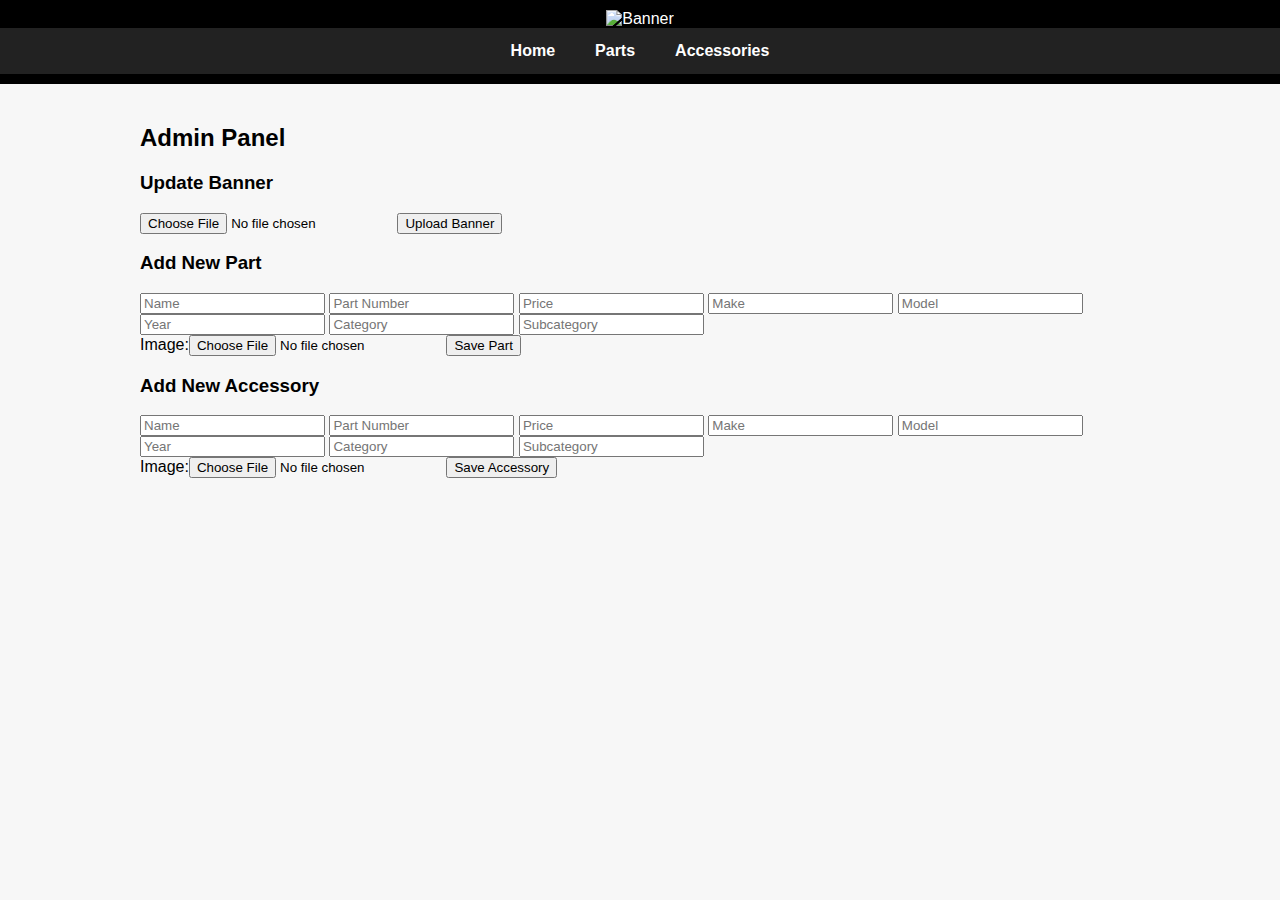
==== admin.html @ 04f53350 "Add files via upload" ====
<!DOCTYPE html>
<html lang="en">
<head>
  <meta charset="UTF-8"/>
  <title>Admin Panel</title>
  <link rel="stylesheet" href="style.css"/>
</head>
<body onload="loadAdminPage()">
  <header>
    <img id="banner" class="banner" src="banner.jpg" alt="Banner"/>
    <nav class="nav">
      <a href="index.html">Home</a>
      <a href="parts.html">Parts</a>
      <a href="accessories.html">Accessories</a>
    </nav>
  </header>
  <main class="main">
    <h2>Admin Panel</h2>
    <section>
      <h3>Update Banner</h3>
      <input type="file" id="bannerUpload"/>
      <button onclick="updateBanner()">Upload Banner</button>
    </section>

    <section>
      <h3>Add New Part</h3>
      <input placeholder="Name" id="partName"/>
      <input placeholder="Part Number" id="partNumber"/>
      <input placeholder="Price" id="partPrice"/>
      <input placeholder="Make" id="partMake"/>
      <input placeholder="Model" id="partModel"/>
      <input placeholder="Year" id="partYear"/>
      <input placeholder="Category" id="partCategory"/>
      <input placeholder="Subcategory" id="partSubcategory"/><br><label>Image:</label><input type="file" id="partImage"/>
      <button onclick="addPart()">Save Part</button>
      <div id="partsManager"></div>
    </section>

    <section>
      <h3>Add New Accessory</h3>
      <input placeholder="Name" id="accName"/>
      <input placeholder="Part Number" id="accNumber"/>
      <input placeholder="Price" id="accPrice"/>
      <input placeholder="Make" id="accMake"/>
      <input placeholder="Model" id="accModel"/>
      <input placeholder="Year" id="accYear"/>
      <input placeholder="Category" id="accCategory"/>
      <input placeholder="Subcategory" id="accSubcategory"/><br><label>Image:</label><input type="file" id="accImage"/>
      <button onclick="addAccessory()">Save Accessory</button>
      <div id="accessoriesManager"></div>
    </section>
  </main>
  <script src="admin-v2.js"></script>
</body>
</html>
---- style.css ----
body {
  margin: 0;
  font-family: Arial, sans-serif;
  background: #f7f7f7;
}
header {
  background: #000;
  color: white;
  text-align: center;
  padding: 10px 0;
}
.banner {
  width: 100%;
  max-height: 200px;
  object-fit: cover;
}
.nav {
  display: flex;
  justify-content: center;
  background: #222;
}
.nav a {
  color: white;
  padding: 14px 20px;
  text-decoration: none;
  font-weight: bold;
}
.nav a:hover {
  background: #444;
}
.main {
  padding: 20px;
  max-width: 1000px;
  margin: auto;
}
.collapsible, .sub-collapsible {
  cursor: pointer;
  padding: 10px;
  font-size: 16px;
  border: none;
  background: #000;
  color: white;
  margin-top: 10px;
  text-align: left;
  width: 100%;
}
.sub-collapsible {
  background: #333;
}
.content, .sub-content {
  padding-left: 20px;
  display: none;
  background: #eee;
}
.item {
  padding: 10px;
  border-bottom: 1px solid #ccc;
}
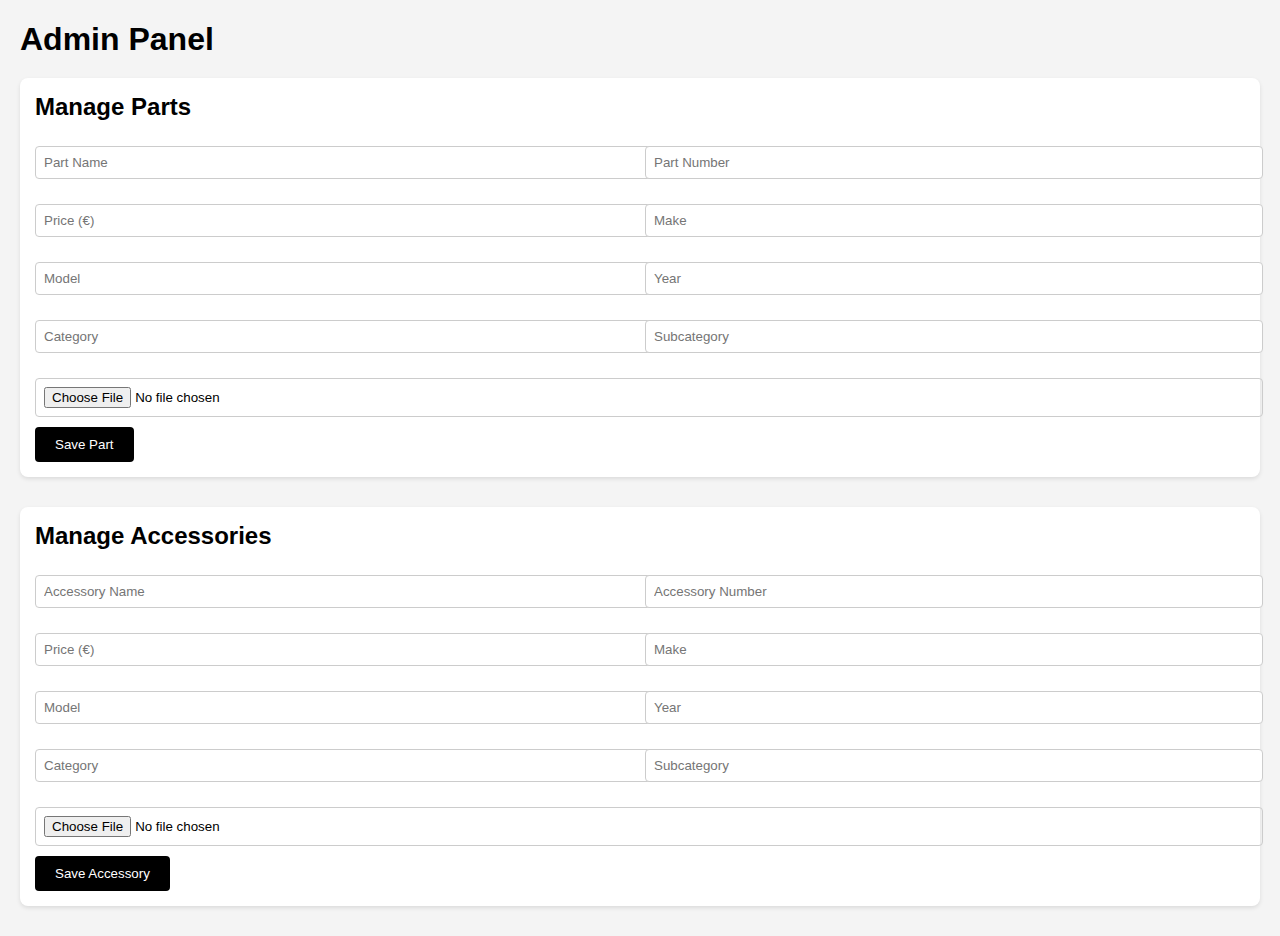
==== commit c8852356: "Add files via upload" ====
--- a/admin.html
+++ b/admin.html
@@ -2,55 +2,68 @@
 <!DOCTYPE html>
 <html lang="en">
 <head>
-  <meta charset="UTF-8"/>
+  <meta charset="UTF-8" />
+  <meta name="viewport" content="width=device-width, initial-scale=1.0"/>
   <title>Admin Panel</title>
-  <link rel="stylesheet" href="style.css"/>
+  <link rel="stylesheet" href="style.css" />
+  <style>
+    body { font-family: Arial, sans-serif; margin: 20px; background: #f4f4f4; }
+    h1 { margin-bottom: 20px; }
+    .section { background: #fff; padding: 15px; border-radius: 8px; margin-bottom: 30px; box-shadow: 0 2px 4px rgba(0,0,0,0.1); }
+    .section h2 { margin-top: 0; }
+    input[type="text"], input[type="number"], input[type="file"] {
+      width: 100%; padding: 8px; margin: 5px 0 10px; border: 1px solid #ccc; border-radius: 4px;
+    }
+    button { padding: 10px 20px; background: black; color: white; border: none; border-radius: 4px; cursor: pointer; }
+    .item-list .item {
+      background: #eee; padding: 10px; margin-bottom: 10px; border-radius: 4px; position: relative;
+    }
+    .item button {
+      margin-left: 10px;
+      background: #333;
+    }
+    .item .delete { background: red; }
+    .form-row { display: flex; flex-wrap: wrap; gap: 10px; }
+    .form-row > div { flex: 1 1 45%; }
+  </style>
 </head>
-<body onload="loadAdminPage()">
-  <header>
-    <img id="banner" class="banner" src="banner.jpg" alt="Banner"/>
-    <nav class="nav">
-      <a href="index.html">Home</a>
-      <a href="parts.html">Parts</a>
-      <a href="accessories.html">Accessories</a>
-    </nav>
-  </header>
-  <main class="main">
-    <h2>Admin Panel</h2>
-    <section>
-      <h3>Update Banner</h3>
-      <input type="file" id="bannerUpload"/>
-      <button onclick="updateBanner()">Upload Banner</button>
-    </section>
+<body>
+  <h1>Admin Panel</h1>
 
-    <section>
-      <h3>Add New Part</h3>
-      <input placeholder="Name" id="partName"/>
-      <input placeholder="Part Number" id="partNumber"/>
-      <input placeholder="Price" id="partPrice"/>
-      <input placeholder="Make" id="partMake"/>
-      <input placeholder="Model" id="partModel"/>
-      <input placeholder="Year" id="partYear"/>
-      <input placeholder="Category" id="partCategory"/>
-      <input placeholder="Subcategory" id="partSubcategory"/><br><label>Image:</label><input type="file" id="partImage"/>
-      <button onclick="addPart()">Save Part</button>
-      <div id="partsManager"></div>
-    </section>
+  <div class="section">
+    <h2>Manage Parts</h2>
+    <div class="form-row">
+      <div><input type="text" id="partName" placeholder="Part Name" /></div>
+      <div><input type="text" id="partNumber" placeholder="Part Number" /></div>
+      <div><input type="number" id="partPrice" placeholder="Price (€)" /></div>
+      <div><input type="text" id="partMake" placeholder="Make" /></div>
+      <div><input type="text" id="partModel" placeholder="Model" /></div>
+      <div><input type="text" id="partYear" placeholder="Year" /></div>
+      <div><input type="text" id="partCategory" placeholder="Category" /></div>
+      <div><input type="text" id="partSubcategory" placeholder="Subcategory" /></div>
+      <div><input type="file" id="partImage" /></div>
+    </div>
+    <button id="addPartBtn">Save Part</button>
+    <div id="partsManager" class="item-list"></div>
+  </div>
 
-    <section>
-      <h3>Add New Accessory</h3>
-      <input placeholder="Name" id="accName"/>
-      <input placeholder="Part Number" id="accNumber"/>
-      <input placeholder="Price" id="accPrice"/>
-      <input placeholder="Make" id="accMake"/>
-      <input placeholder="Model" id="accModel"/>
-      <input placeholder="Year" id="accYear"/>
-      <input placeholder="Category" id="accCategory"/>
-      <input placeholder="Subcategory" id="accSubcategory"/><br><label>Image:</label><input type="file" id="accImage"/>
-      <button onclick="addAccessory()">Save Accessory</button>
-      <div id="accessoriesManager"></div>
-    </section>
-  </main>
+  <div class="section">
+    <h2>Manage Accessories</h2>
+    <div class="form-row">
+      <div><input type="text" id="accName" placeholder="Accessory Name" /></div>
+      <div><input type="text" id="accNumber" placeholder="Accessory Number" /></div>
+      <div><input type="number" id="accPrice" placeholder="Price (€)" /></div>
+      <div><input type="text" id="accMake" placeholder="Make" /></div>
+      <div><input type="text" id="accModel" placeholder="Model" /></div>
+      <div><input type="text" id="accYear" placeholder="Year" /></div>
+      <div><input type="text" id="accCategory" placeholder="Category" /></div>
+      <div><input type="text" id="accSubcategory" placeholder="Subcategory" /></div>
+      <div><input type="file" id="accImage" /></div>
+    </div>
+    <button id="addAccessoryBtn">Save Accessory</button>
+    <div id="accessoriesManager" class="item-list"></div>
+  </div>
+
   <script src="admin-v2.js"></script>
 </body>
 </html>
